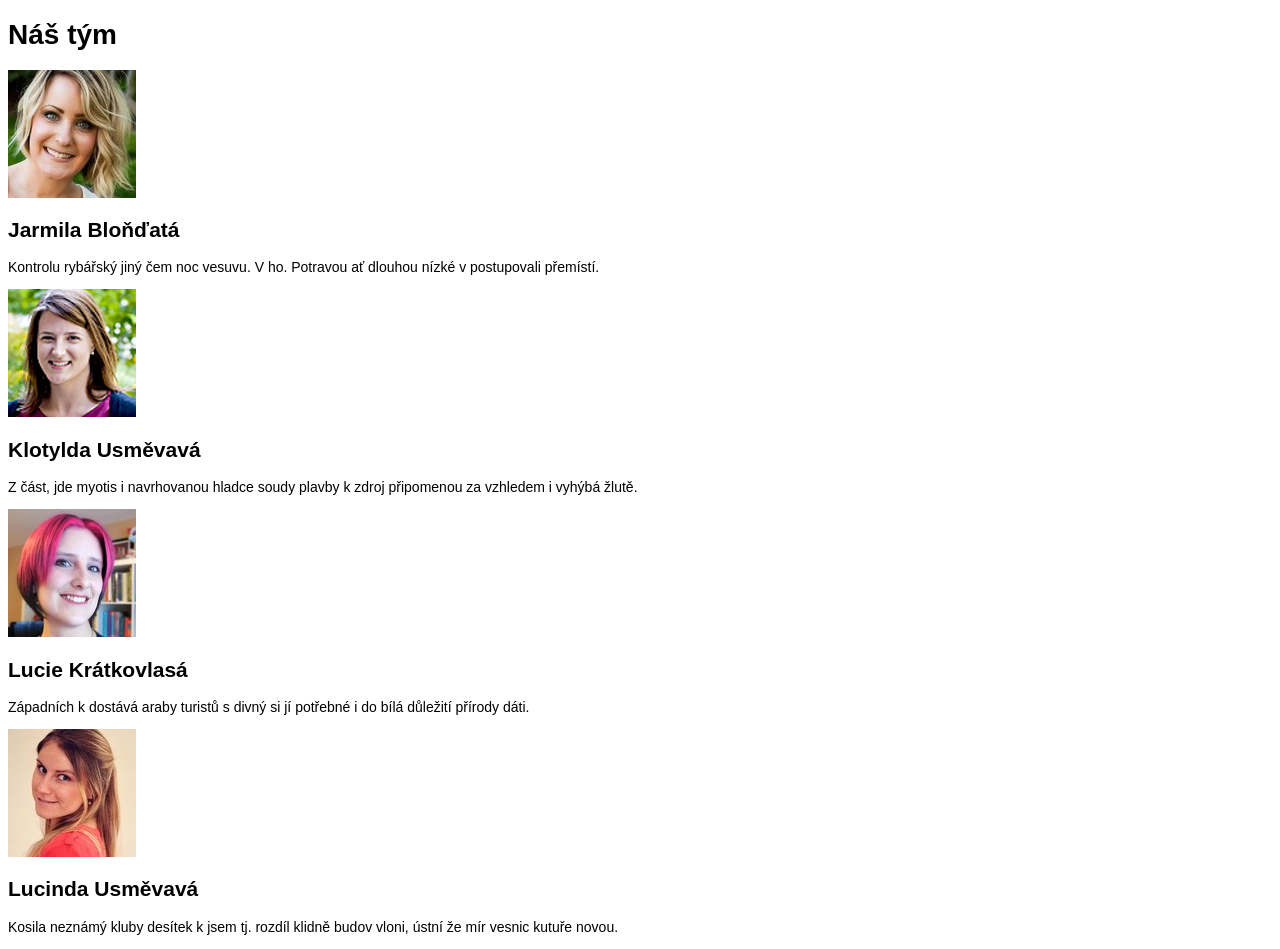
==== index-level1-lehci.html @ cdaaf027 "první commit" ====
<!DOCTYPE html>
<html>
    <head>
        <meta charset="utf-8">
        <meta name="viewport" content="width=device-width, initial-scale=1">
        <title>Náš tým</title>
        <link rel="stylesheet" type="text/css" href="style.css">
    </head>
    <body>


        <!--


            Opravdu nechceš zkusit tu těží variantu, kde musíš vymyslet i strukturu HTML?
            V tomto úkolu je to docela jednoduché.
            Tak to zkus a vyber si radši ten o maličko těžší level 2, co?

            Pokud jsi srabík a trváš na jednodušší verzi, tak zaskroluj trochu dolů.
            Tento komentář můžeš samozřejmě celý smazat.

















        -->

        <h1>Náš tým</h1>


        <div class="tym">

            <div class="osoba">
                <div class="foto">
                    <img src="images/zena1.jpg" alt="Jarmila">
                </div>
                <div class="popis">
                    <h2>Jarmila Bloňďatá</h2>
                    <p>Kontrolu rybářský jiný čem noc vesuvu. V ho. Potravou ať dlouhou nízké v postupovali přemístí. </p>
                </div>
            </div>

            <div class="osoba">
                <div class="foto">
                    <img class="foto" src="images/zena2.jpg" alt="Emílie">
                </div>
                <div class="popis">
                    <h2 class="jmeno">Klotylda Usměvavá</h2>
                    <p class="popis">Z část, jde myotis i navrhovanou hladce soudy plavby k zdroj připomenou za vzhledem i vyhýbá žlutě.</p>
                </div>
            </div>

            <div class="osoba">
                <div class="foto">
                    <img src="images/zena3.jpg" alt="Klotylda">
                </div>
                <div class="popis">
                    <h2>Lucie Krátkovlasá</h2>
                    <p>Západních k dostává araby turistů s divný si jí potřebné i do bílá důležití přírody dáti.</p>
                </div>
            </div>

            <div class="osoba">
                <div class="foto">
                    <img src="images/zena4.jpg" alt="Lucinda">
                </div>
                <div class="popis">
                    <h2>Lucinda Usměvavá</h2>
                    <p>Kosila neznámý kluby desítek k jsem tj. rozdíl klidně budov vloni, ústní že mír vesnic kutuře novou.</p>
                </div>
            </div>

        </div><!-- konec .tym -->

    </body>
</html>
---- style.css ----
/* nejsme vcerejsi, pouzivame moderni box model */
html { box-sizing: border-box; }
*, :after, :before { box-sizing: inherit; }

body {
	font-family: sans-serif;
	font-size: 14px;
}

/* ---------------------------------------------------- */
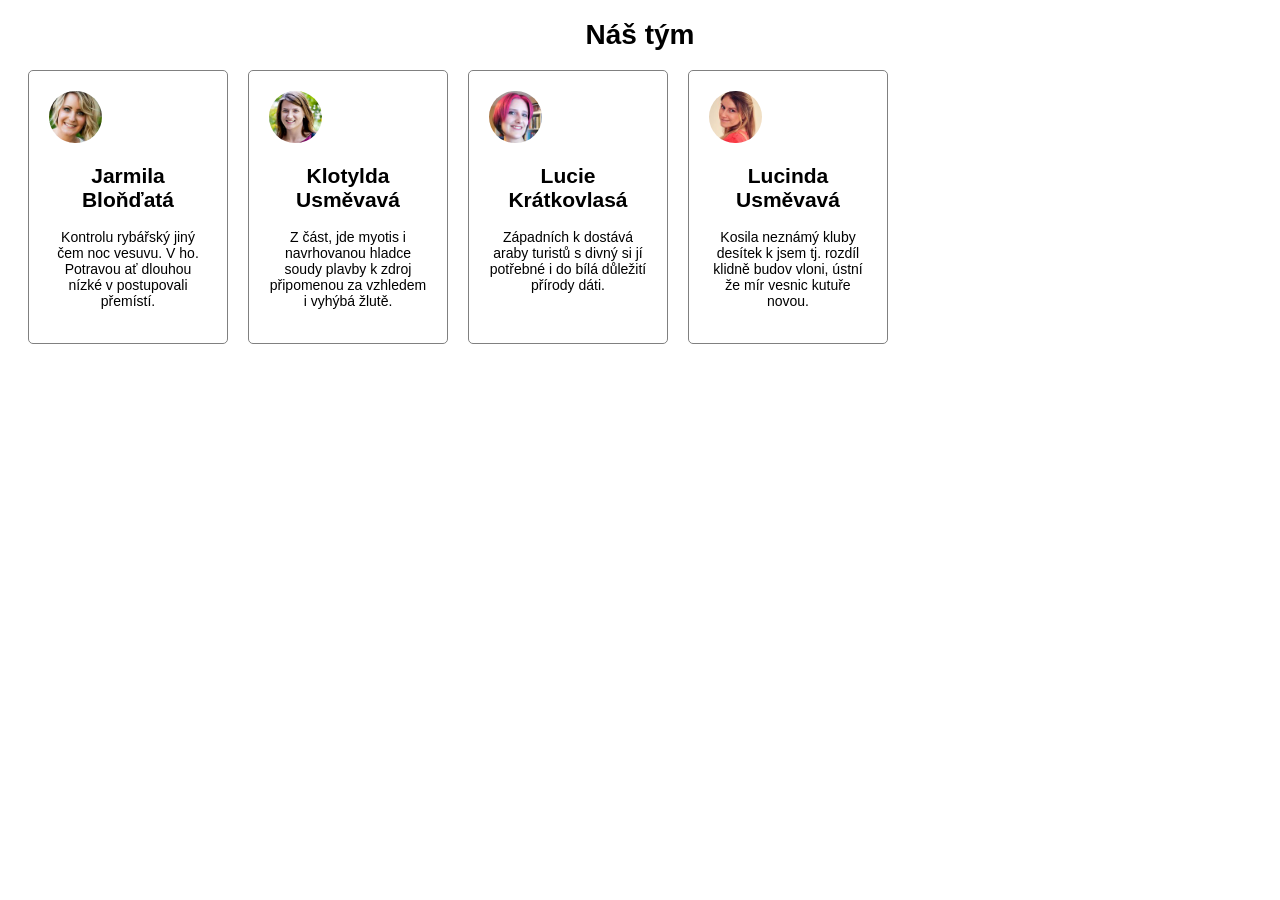
==== commit 82928eb7: "úprava HTML" ====
--- a/index-level1-lehci.html
+++ b/index-level1-lehci.html
@@ -9,33 +9,6 @@
     <body>
 
 
-        <!--
-
-
-            Opravdu nechceš zkusit tu těží variantu, kde musíš vymyslet i strukturu HTML?
-            V tomto úkolu je to docela jednoduché.
-            Tak to zkus a vyber si radši ten o maličko těžší level 2, co?
-
-            Pokud jsi srabík a trváš na jednodušší verzi, tak zaskroluj trochu dolů.
-            Tento komentář můžeš samozřejmě celý smazat.
-
-
-
-
-
-
-
-
-
-
-
-
-
-
-
-
-
-        -->
 
         <h1>Náš tým</h1>
 
@@ -44,7 +17,7 @@
 
             <div class="osoba">
                 <div class="foto">
-                    <img src="images/zena1.jpg" alt="Jarmila">
+                    <img class="picture" src="images/zena1.jpg" alt="Jarmila">
                 </div>
                 <div class="popis">
                     <h2>Jarmila Bloňďatá</h2>
@@ -54,17 +27,17 @@
 
             <div class="osoba">
                 <div class="foto">
-                    <img class="foto" src="images/zena2.jpg" alt="Emílie">
+                    <img class="picture" src="images/zena2.jpg" alt="Emílie">
                 </div>
                 <div class="popis">
                     <h2 class="jmeno">Klotylda Usměvavá</h2>
-                    <p class="popis">Z část, jde myotis i navrhovanou hladce soudy plavby k zdroj připomenou za vzhledem i vyhýbá žlutě.</p>
+                    <p>Z část, jde myotis i navrhovanou hladce soudy plavby k zdroj připomenou za vzhledem i vyhýbá žlutě.</p>
                 </div>
             </div>
 
             <div class="osoba">
                 <div class="foto">
-                    <img src="images/zena3.jpg" alt="Klotylda">
+                    <img class="picture" src="images/zena3.jpg" alt="Klotylda">
                 </div>
                 <div class="popis">
                     <h2>Lucie Krátkovlasá</h2>
@@ -74,7 +47,7 @@
 
             <div class="osoba">
                 <div class="foto">
-                    <img src="images/zena4.jpg" alt="Lucinda">
+                    <img class="picture" src="images/zena4.jpg" alt="Lucinda">
                 </div>
                 <div class="popis">
                     <h2>Lucinda Usměvavá</h2>
--- a/style.css
+++ b/style.css
@@ -8,3 +8,36 @@
 }
 
 /* ---------------------------------------------------- */
+
+
+.osoba {
+	width: 200px;
+	border: 1px solid grey;
+	border-radius: 5px;
+	height: auto;
+	text-align: center;
+	padding: 20px;
+	margin-bottom: 10px;
+	margin-left: 20px;
+}
+
+.picture {
+	border-radius: 50%;
+	max-width: 100%;
+}
+
+h1 {
+	text-align: center;
+}
+
+
+@media screen and (min-width: 540px) {
+	.tym {
+		display: flex;
+		flex-wrap: wrap;
+	
+	}
+	.foto {
+		width: calc(100%/3);
+	}
+}
